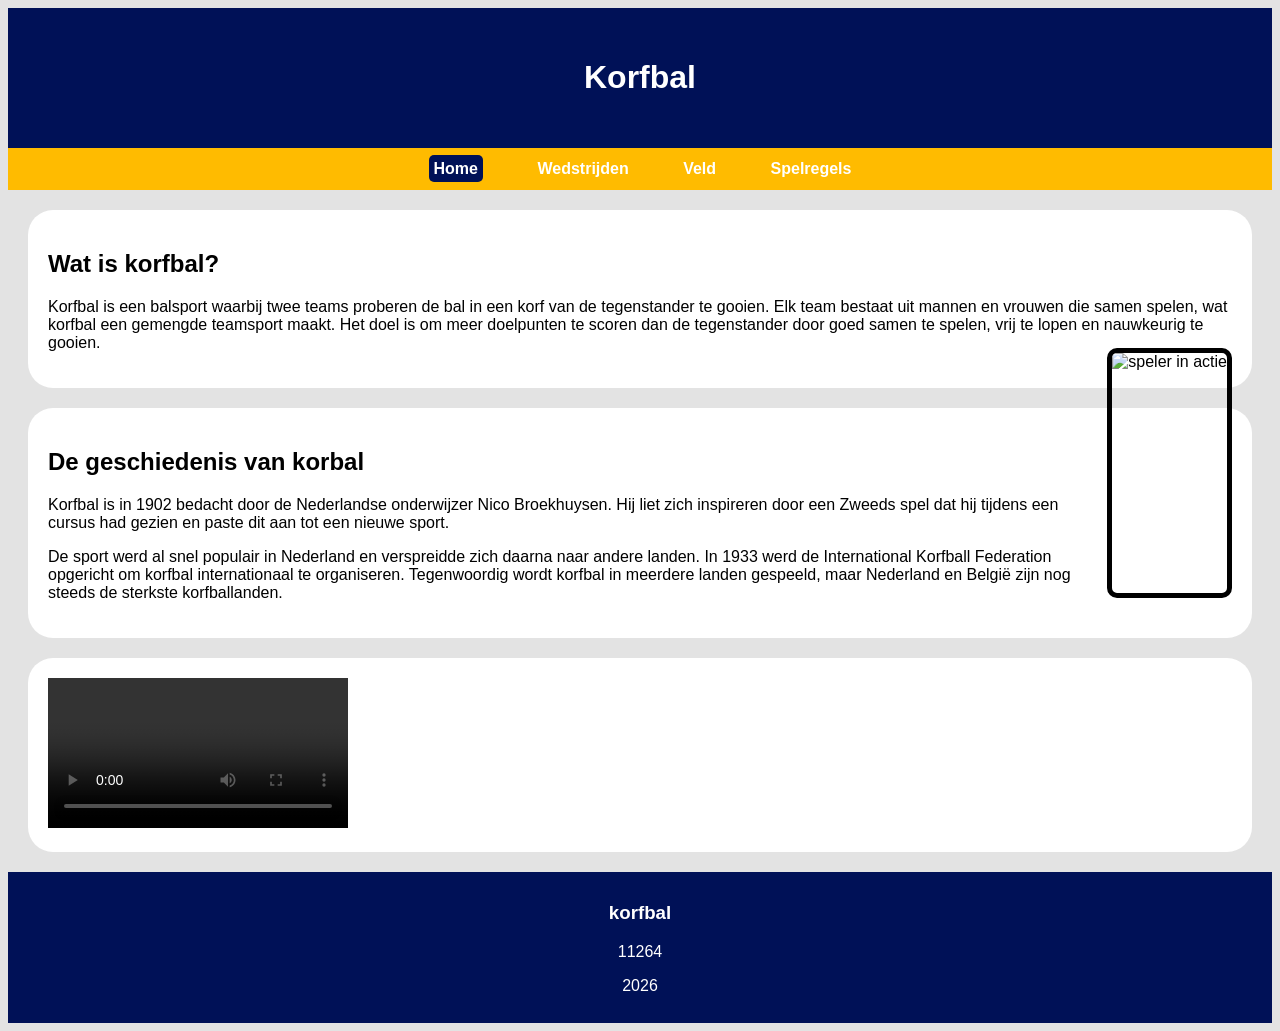
==== index.html @ 1ba04744 "Add files via upload" ====
﻿<!DOCTYPE html>
<html lang="nl">
<head>
    <meta charset="utf-8">
    <title>De korfbal website</title>
    <link rel="stylesheet" href="indexcss.css"/>
    <script src="menu.js" defer></script>
</head>
<body>
<main>
    <header>
        <h1>Korfbal</h1>
    </header>

    <nav id="menu">
        <a href="index.html">Home</a>
        <a href="wedstrijden.html">Wedstrijden</a>
        <a href="veld.html">Veld</a>
        <a href="spelregels.html">Spelregels</a>
    </nav>

	<section>
		<h2>Wat is korfbal?</h2>

		<p>Korfbal is een balsport waarbij twee teams proberen de bal in een korf van de tegenstander te gooien. Elk team bestaat uit mannen en vrouwen die samen spelen, wat korfbal een gemengde teamsport maakt. Het doel is om meer doelpunten te scoren dan de tegenstander door goed samen te spelen, vrij te lopen en nauwkeurig te gooien.</p>

		<img class="afb" src="afb/speleractie2.jpg" alt="speler in actie">
	
	</section>

	
    <section>
		<h2>De geschiedenis van korbal</h2>

		<p>Korfbal is in 1902 bedacht door de Nederlandse onderwijzer Nico Broekhuysen. Hij liet zich inspireren door een Zweeds spel dat hij tijdens een cursus had gezien en paste dit aan tot een nieuwe sport.</p>

		<p>De sport werd al snel populair in Nederland en verspreidde zich daarna naar andere landen. In 1933 werd de International Korfball Federation opgericht om korfbal internationaal te organiseren. Tegenwoordig wordt korfbal in meerdere landen gespeeld, maar Nederland en België zijn nog steeds de sterkste korfballanden.</p>
		
    </section>

	<section>

		<video controls src="afb/korfbalvid.mp4"> U ondersteunt de video helaas niet</video>
	</section>
    
	<footer>
        <h3>korfbal</h3>
        <p>11264</p>
        <p>2026</p>
    </footer>
</main>
</body>
</html>
---- indexcss.css ----
body {
    font-family: Arial, Helvetica, sans-serif;
    background-color: #e3e3e3;
}

header {
    background: #001157;
    color: white;
    padding: 30px 50px;
    text-align: center;
}

nav {
		background: #ffbb00;
		padding: 12px;
		text-align: center;
		position: sticky;
		top: 0;
		z-index: 1080;

}

nav a.current {
    background-color: #001157;
    color: white;
    border-radius: 5px;
    padding: 5px;
}

nav a {
		color: white;
		text-decoration: none;
		margin: 15px 25px;
		font-weight: 680;
}

nav a:hover {
		text-decoration: underline;
		
}

.afb {
		border-radius: 10px;
		height: 240px;
		max-width: 100%;
		width: auto; 
		position: relative;
		float: right;
		margin: -20px 0px 5px 5px;
		border: 5px solid;

}

section {
    background: white;
    padding: 20px 20px;
    border-radius: 25px;
    margin: 20px;
}

footer {
    background: #001157;
    text-align: center;
    padding: 12px 10px;
    color: white;
}
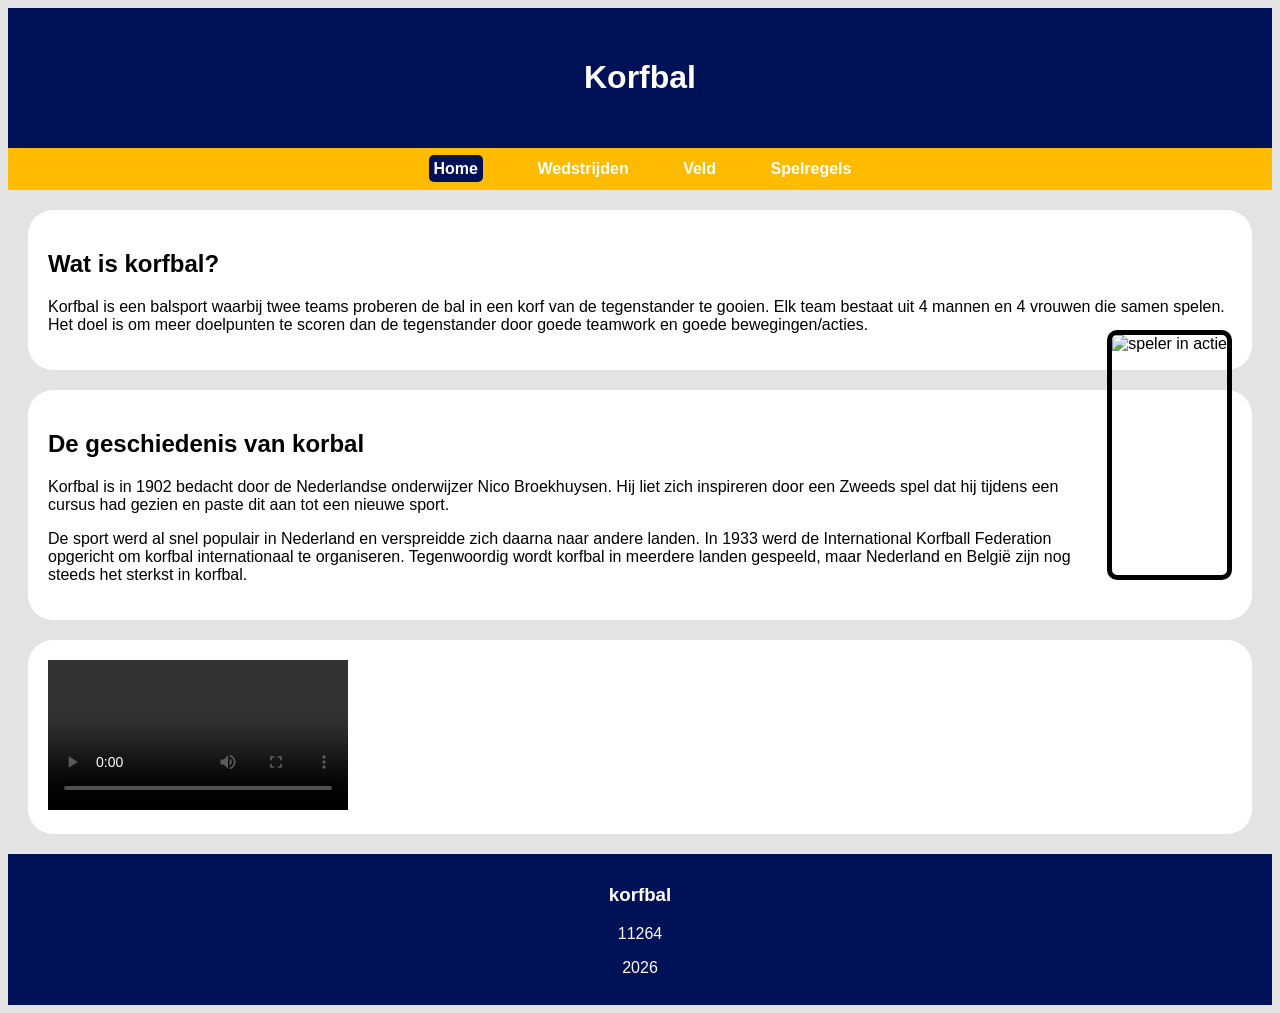
==== commit 50a8c780: "Add files via upload" ====
--- a/index.html
+++ b/index.html
@@ -22,7 +22,7 @@
 	<section>
 		<h2>Wat is korfbal?</h2>
 
-		<p>Korfbal is een balsport waarbij twee teams proberen de bal in een korf van de tegenstander te gooien. Elk team bestaat uit mannen en vrouwen die samen spelen, wat korfbal een gemengde teamsport maakt. Het doel is om meer doelpunten te scoren dan de tegenstander door goed samen te spelen, vrij te lopen en nauwkeurig te gooien.</p>
+		<p>Korfbal is een balsport waarbij twee teams proberen de bal in een korf van de tegenstander te gooien. Elk team bestaat uit 4 mannen en 4 vrouwen die samen spelen. Het doel is om meer doelpunten te scoren dan de tegenstander door goede teamwork en goede bewegingen/acties.</p>
 
 		<img class="afb" src="afb/speleractie2.jpg" alt="speler in actie">
 	
@@ -34,7 +34,7 @@
 
 		<p>Korfbal is in 1902 bedacht door de Nederlandse onderwijzer Nico Broekhuysen. Hij liet zich inspireren door een Zweeds spel dat hij tijdens een cursus had gezien en paste dit aan tot een nieuwe sport.</p>
 
-		<p>De sport werd al snel populair in Nederland en verspreidde zich daarna naar andere landen. In 1933 werd de International Korfball Federation opgericht om korfbal internationaal te organiseren. Tegenwoordig wordt korfbal in meerdere landen gespeeld, maar Nederland en België zijn nog steeds de sterkste korfballanden.</p>
+		<p>De sport werd al snel populair in Nederland en verspreidde zich daarna naar andere landen. In 1933 werd de International Korfball Federation opgericht om korfbal internationaal te organiseren. Tegenwoordig wordt korfbal in meerdere landen gespeeld, maar Nederland en België zijn nog steeds het sterkst in korfbal.</p>
 		
     </section>
 
